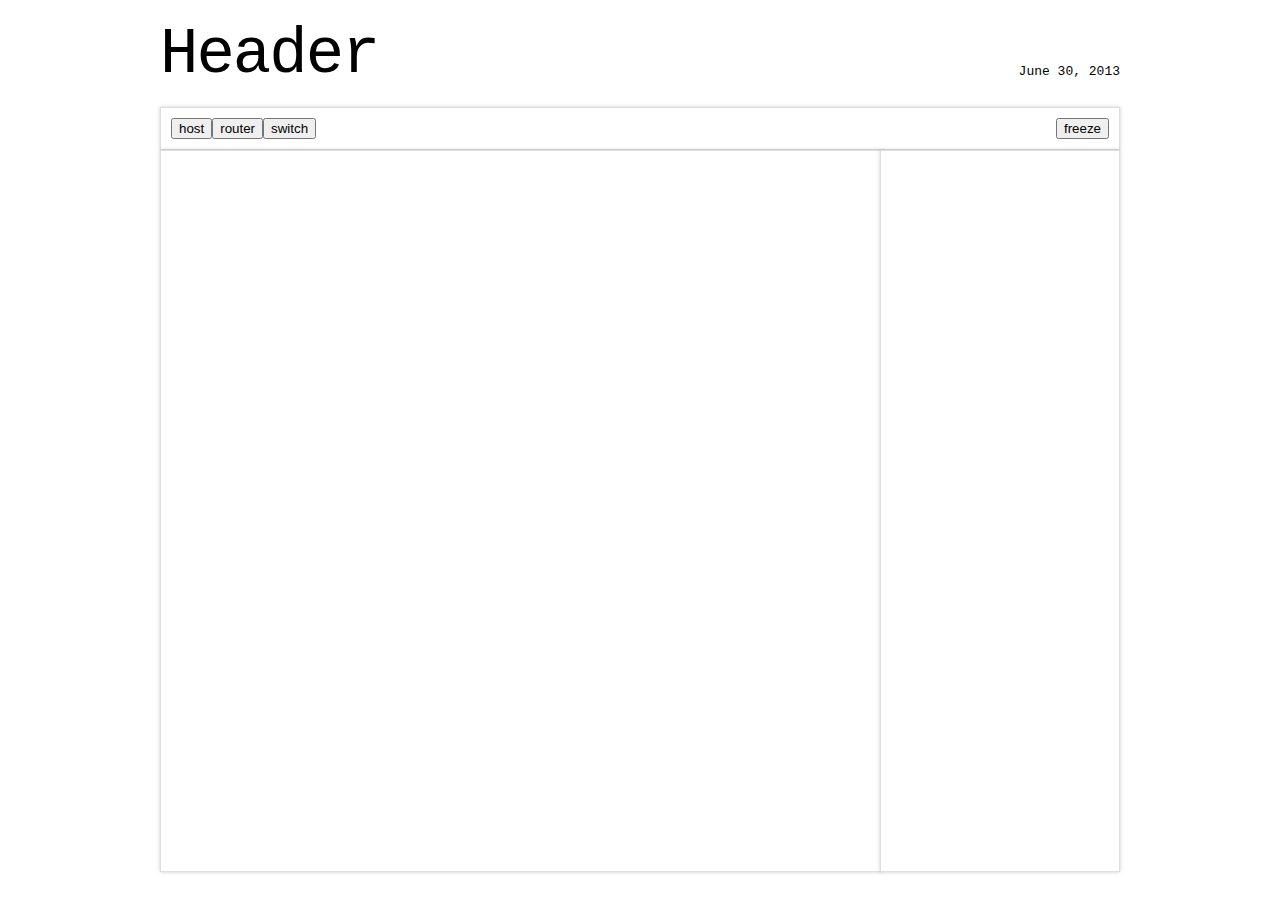
==== main.html @ ddb8d9a3 "finished graph editor" ====
<! DOCTYPE html>
<html>  
  <head>
    <meta http-equiv="Content-Type" content="text/html; charset=utf-8">
    <script src="libs/sprintf-0.7-beta1.js"></script>
    <script src="libs/d3.v3.min.js"></script>
    <script src="core/helpers.js"></script>
    <script src="core/environment.js"></script>
    <script src="core/executor.js"></script>
    <script src="core/dev_tm.js"></script>
    <script src="core/physical_port.js"></script>
    <script src="core/net_interface.js"></script>
    <script src="core/prot_ethernet.js"></script>
    <script src="core/prot_arp.js"></script>
    <script src="core/prot_ipv4.js"></script>
    <script src="core/prot_udp.js"></script>
    <script src="core/dev_host.js"></script>
    <script src="core/dev_router.js"></script>
    <script src="core/dev_switch.js"></script>
    <script src="vis/visualizer.js"></script>
    <script src="test/test1.js"></script>
    <link rel="stylesheet" type="text/css" href="style.css" media="screen" />
    <title>test file</title>
  </head>
  <body>    
    <h1>Header</h1>
    <p><aside style="margin-top:-43px;">June 30, 2013</aside>
    
    <div class="fbox fbManage"></div>
    <div class="fbox fbChart"></div>
    <div class="fbox fbDetail"></div>
    
    <script type="text/javascript" language="javascript" charset="utf-8">
        Visualizer.initialize();
    </script>
  </body>
</html>
---- style.css ----
html {
  min-width: 1040px;
}

body {
  font-family: "Courier New", Courier, monospace;
  margin: 1em auto 4em auto;
  position: relative;
  width: 960px;
}

h1 {
  font-size: 64px;
  font-weight: 300;
  letter-spacing: -2px;
  margin: .3em 0 .1em 0;
}

h1, h2 {
  text-rendering: optimizeLegibility;
}

aside {
  font-size: small;
  left: 780px;
  position: absolute;
  text-align: right;
  width: 180px;
}

.fbox  {
  border: 1px solid #DEDEDE;  
  background: #fff;  
  box-shadow: 0 0 4px rgba(0,0,0,.2);
  position: relative;
}

.fbManage {
  padding: 10px;
}

.fbChart {
  height: 720px;
  width: 720px;
  float: left;
}

.fbDetail {
  width: 238px;
  height: 720px;
  margin-left: -2px;
  float: right;
}

#btnEditMode {
  float: right;
}

.node {
  stroke: #333;
  stroke-width: 1.5px;
  cursor: crosshair;
}

.host {
  fill: #eee;
}

.router {
  fill: #4d4d4d;
}

.switch {
  fill: #ccf2aa;
}

.link {
  stroke: #999;
  cursor: crosshair;
}

.selected {
  stroke: #ff7f0e;
}

.rectSelection {
    stroke: #999;
    stroke-width: 2;
    stroke-dasharray: 2 2;
    fill: none
}

/*
h2 {
  margin-top: 2em;
}

h2 a {
  color: #ccc;
  left: -20px;
  position: absolute;
  width: 740px;
}

footer {
  font-size: small;
  margin-top: 8em;
}

p {
  line-height: 1.5em;
  width: 720px;
}

blockquote {
  width: 640px;
}

li {
  width: 680px;
}

a {
  color: steelblue;
}

a:not(:hover) {
  text-decoration: none;
}

pre, code, textarea {
  font-family: "Menlo", monospace;
  line-height: normal;
}

textarea {
  font-size: 100%;
}

pre {
  border-left: solid 2px #ccc;
  padding-left: 18px;
  margin: 2em 0 2em -20px;
  width: 960px;
  overflow-x: auto;
}

.html .value,
.javascript .string,
.javascript .regexp {
  color: #756bb1;
}

.html .tag,
.css .tag,
.javascript .keyword {
  color: #3182bd;
}

aside,
.comment {
  color: #636363;
}

.html .doctype,
.javascript .number {
  color: #31a354;
}

.html .attribute,
.css .attribute,
.javascript .class,
.javascript .special {
  color: #e6550d;
}

iframe {
  width: 960px;
  height: 500px;
  border: 1px solid #DEDEDE;
}
*/
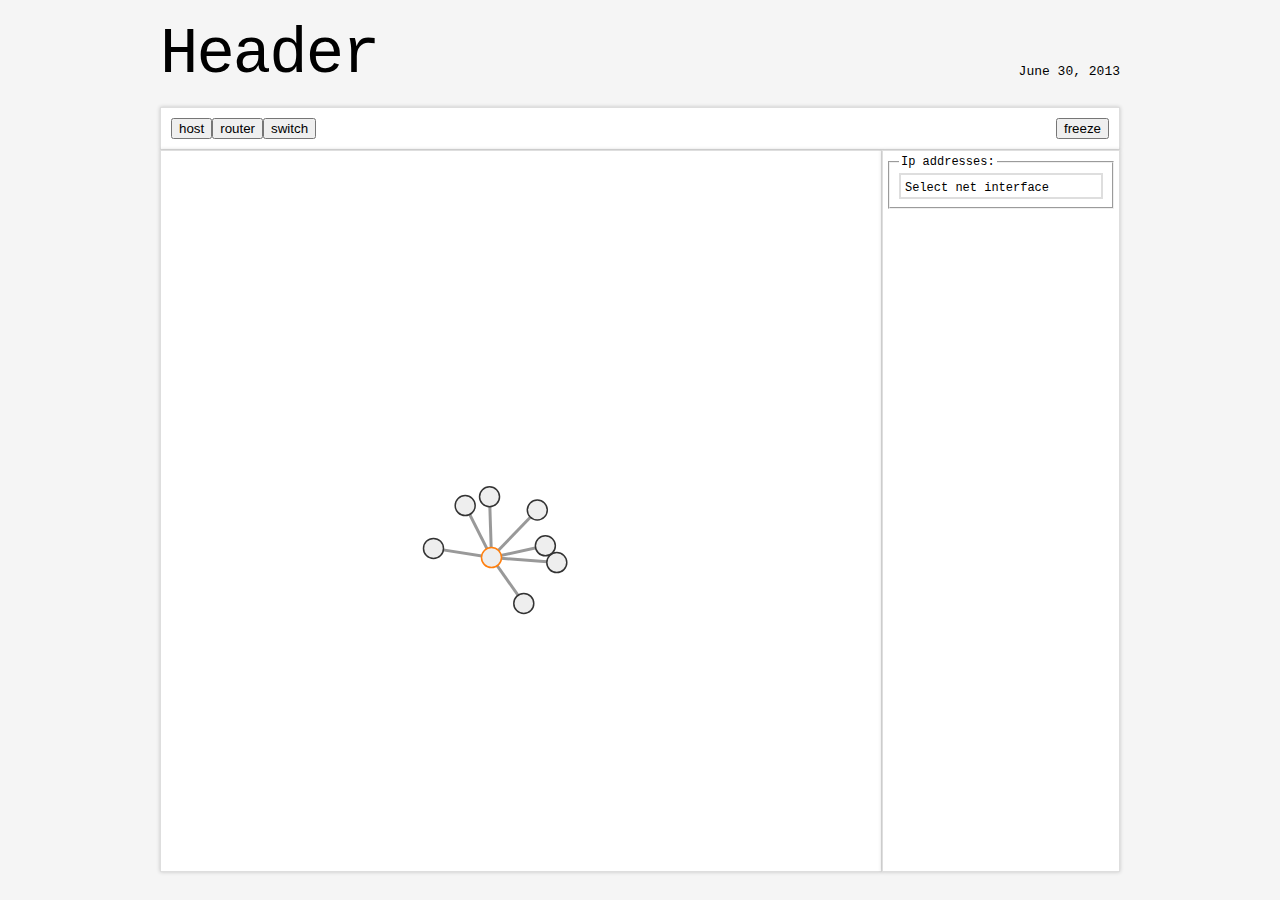
==== commit fb0391df: "+ part of editor implementation + css dropdown list" ====
--- a/main.html
+++ b/main.html
@@ -14,9 +14,9 @@
     <script src="core/prot_arp.js"></script>
     <script src="core/prot_ipv4.js"></script>
     <script src="core/prot_udp.js"></script>
+    <script src="core/dev_switch.js"></script>
+    <script src="core/dev_router.js"></script>
     <script src="core/dev_host.js"></script>
-    <script src="core/dev_router.js"></script>
-    <script src="core/dev_switch.js"></script>
     <script src="vis/visualizer.js"></script>
     <script src="test/test1.js"></script>
     <link rel="stylesheet" type="text/css" href="style.css" media="screen" />
--- a/style.css
+++ b/style.css
@@ -1,87 +1,94 @@
-
+/* general */
 html {
-  min-width: 1040px;
+    min-width: 1040px;
 }
 
 body {
-  font-family: "Courier New", Courier, monospace;
-  margin: 1em auto 4em auto;
-  position: relative;
-  width: 960px;
+    font-family: "Courier New", Courier, monospace;
+    margin: 1em auto 4em auto;
+    position: relative;
+    width: 960px;
+}
+body {
+    background: whitesmoke;
 }
 
 h1 {
-  font-size: 64px;
-  font-weight: 300;
-  letter-spacing: -2px;
-  margin: .3em 0 .1em 0;
+    font-size: 64px;
+    font-weight: 300;
+    letter-spacing: -2px;
+    margin: .3em 0 .1em 0;
 }
 
 h1, h2 {
-  text-rendering: optimizeLegibility;
+    text-rendering: optimizeLegibility;
 }
 
 aside {
-  font-size: small;
-  left: 780px;
-  position: absolute;
-  text-align: right;
-  width: 180px;
-}
-
-.fbox  {
-  border: 1px solid #DEDEDE;  
-  background: #fff;  
-  box-shadow: 0 0 4px rgba(0,0,0,.2);
-  position: relative;
+    font-size: small;
+    left: 780px;
+    position: absolute;
+    text-align: right;
+    width: 180px;
+}
+
+/* ============ */
+div.fbox  {
+    border: 1px solid #DEDEDE;  
+    background: #fff;  
+    box-shadow: 0 0 4px rgba(0,0,0,.2);
+    position: relative;
+    font-size: 12px;
 }
 
 .fbManage {
-  padding: 10px;
+    padding: 10px;
 }
 
 .fbChart {
-  height: 720px;
-  width: 720px;
-  float: left;
+    height: 720px;
+    width: 720px;
+    float: left;
 }
 
 .fbDetail {
-  width: 238px;
-  height: 720px;
-  margin-left: -2px;
-  float: right;
+    width: 230px;
+    height: 712px;
+/*    margin-left: -2px;*/
+    float: right;
+    padding: 4px 3px;
 }
 
 #btnEditMode {
-  float: right;
-}
-
+    float: right;
+}
+
+/* graph style */
 .node {
-  stroke: #333;
-  stroke-width: 1.5px;
-  cursor: crosshair;
+    stroke: #333;
+    stroke-width: 1.5px;
+    cursor: crosshair;
 }
 
 .host {
-  fill: #eee;
+    fill: #eee;
 }
 
 .router {
-  fill: #4d4d4d;
+    fill: #4d4d4d;
 }
 
 .switch {
-  fill: #ccf2aa;
+    fill: #ccf2aa;
 }
 
 .link {
-  stroke: #999;
-  cursor: crosshair;
+    stroke: #999;
+    cursor: crosshair;
 }
 
 .selected {
-  stroke: #ff7f0e;
+    stroke: #ff7f0e;
 }
 
 .rectSelection {
@@ -89,6 +96,44 @@
     stroke-width: 2;
     stroke-dasharray: 2 2;
     fill: none
+}
+
+/* dropdown menu hack */
+div.dropdown-wrapper {
+    padding: 0;
+    border: 2px solid #DEDEDE;
+    border-radius: 3;
+    background: transparent;
+}
+.dropdown-wrapper p,li {
+    padding: 6px 4px 2px 4px;    
+    margin: 0;
+}
+
+ul.dropdown-list {
+    display: none;
+    position: absolute;
+    list-style-type: none;    
+    margin: 2px -2px 0px -2px;
+    padding: 0;
+}
+.dropdown-wrapper:hover .dropdown-list {
+    display: block;
+}
+
+li.dropdown-item {
+    background-color: white;
+    cursor: pointer;
+    border-left: 2px solid #DEDEDE;
+    border-right: 2px solid #DEDEDE;
+    border-bottom: 2px solid #DEDEDE;
+}
+.dropdown-item:last-child {
+    border-bottom-left-radius: 3;
+    border-bottom-right-radius: 3;
+}
+.dropdown-item:hover {
+    background-color: #DEDEDE;
 }
 
 /*
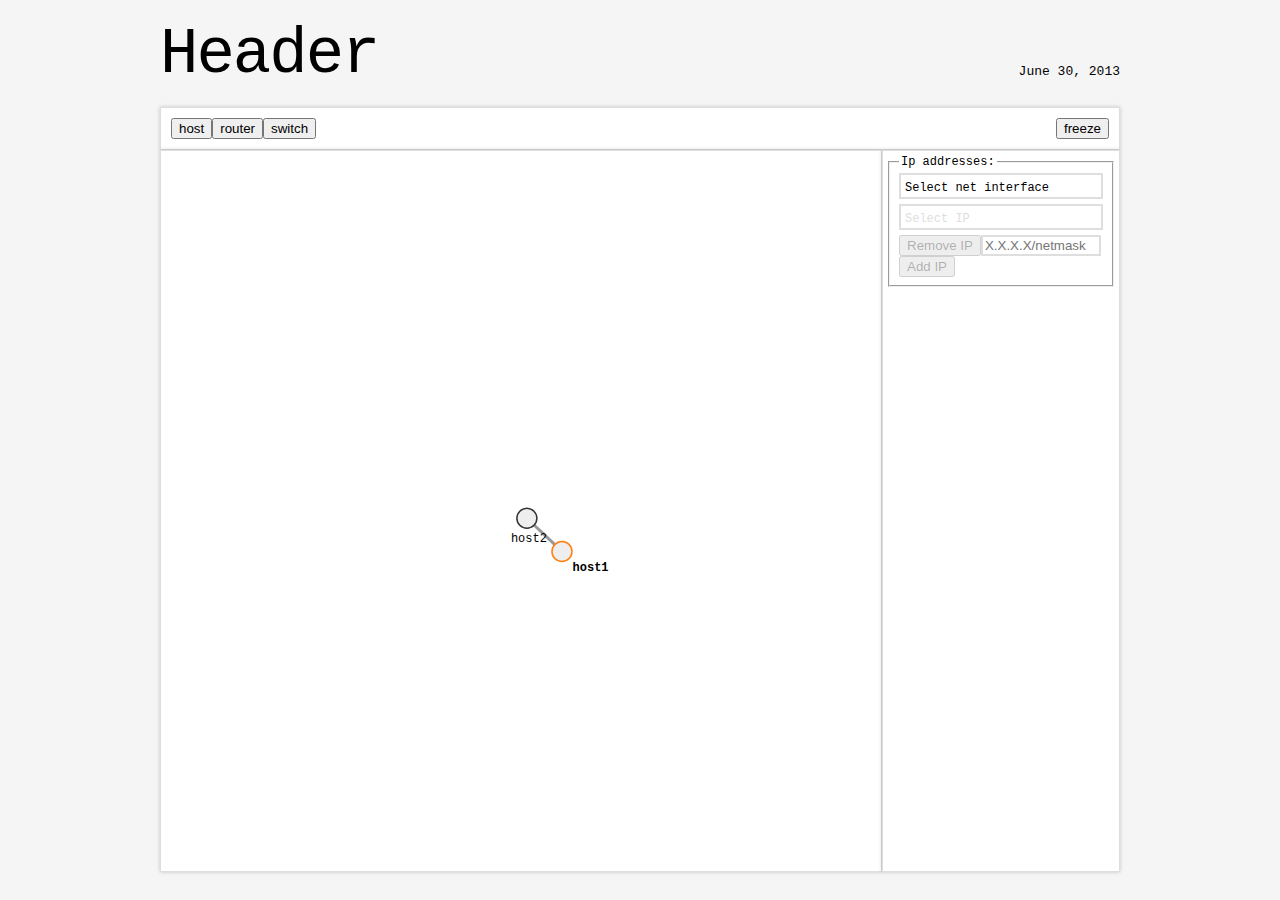
==== commit 290b84fb: "another middle-sized commit: + node labels + simple message visualizer * ip info" ====
--- a/main.html
+++ b/main.html
@@ -18,6 +18,9 @@
     <script src="core/dev_router.js"></script>
     <script src="core/dev_host.js"></script>
     <script src="vis/visualizer.js"></script>
+    <script src="vis/vis_info.js"></script>
+    <script src="vis/ip_info.js"></script>
+    <script src="vis/vis_labels.js"></script>
     <script src="test/test1.js"></script>
     <link rel="stylesheet" type="text/css" href="style.css" media="screen" />
     <title>test file</title>
--- a/style.css
+++ b/style.css
@@ -98,12 +98,20 @@
     fill: none
 }
 
+.label {
+    font-size: 12px;
+} 
+
+.message {
+}
+
 /* dropdown menu hack */
 div.dropdown-wrapper {
     padding: 0;
     border: 2px solid #DEDEDE;
     border-radius: 3;
     background: transparent;
+    margin-bottom: 5px;
 }
 .dropdown-wrapper p,li {
     padding: 6px 4px 2px 4px;    
@@ -136,6 +144,13 @@
     background-color: #DEDEDE;
 }
 
+/* other staff */
+.input-text {
+    border: 2px solid #DEDEDE;
+    border-radius: 3;
+    background: transparent;
+}
+
 /*
 h2 {
   margin-top: 2em;
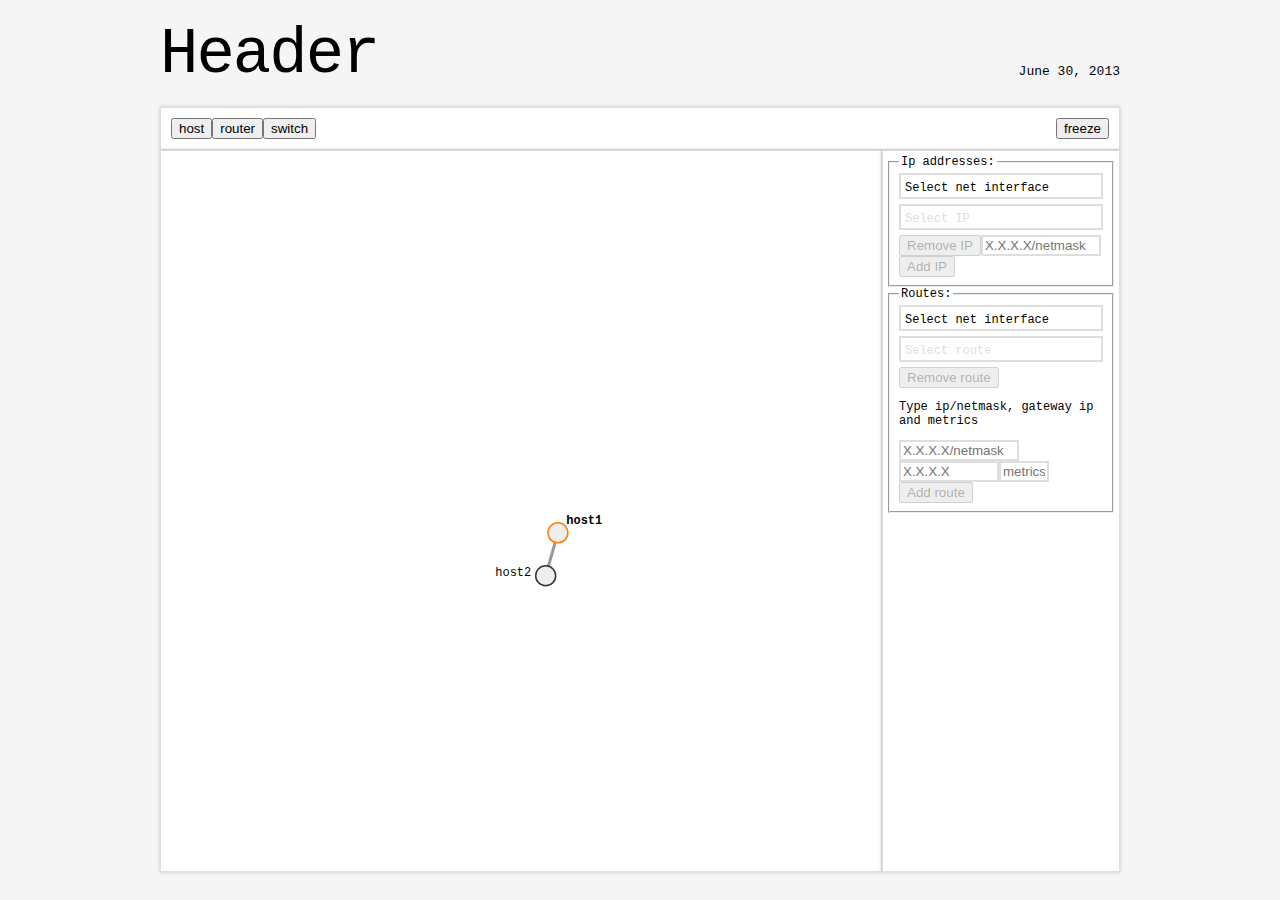
==== commit 5740e1f9: "+ send details + route detail" ====
--- a/main.html
+++ b/main.html
@@ -20,6 +20,8 @@
     <script src="vis/visualizer.js"></script>
     <script src="vis/vis_info.js"></script>
     <script src="vis/ip_info.js"></script>
+    <script src="vis/route_info.js"></script>
+    <script src="vis/send_info.js"></script>
     <script src="vis/vis_labels.js"></script>
     <script src="test/test1.js"></script>
     <link rel="stylesheet" type="text/css" href="style.css" media="screen" />
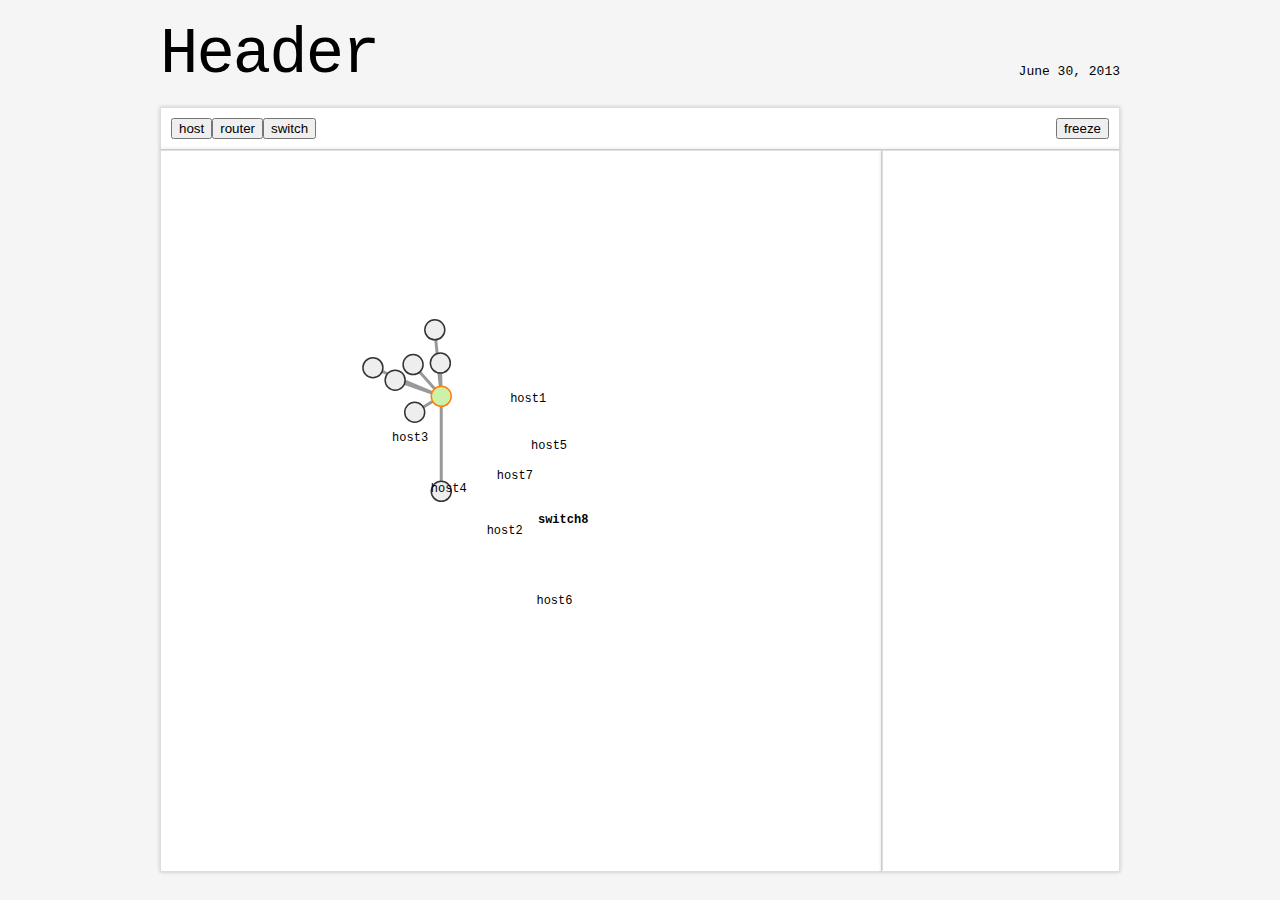
==== commit 3cf151e1: "micro commit" ====
--- a/main.html
+++ b/main.html
@@ -22,6 +22,7 @@
     <script src="vis/ip_info.js"></script>
     <script src="vis/route_info.js"></script>
     <script src="vis/send_info.js"></script>
+    <script src="vis/subnet_info.js"></script>
     <script src="vis/vis_labels.js"></script>
     <script src="test/test1.js"></script>
     <link rel="stylesheet" type="text/css" href="style.css" media="screen" />
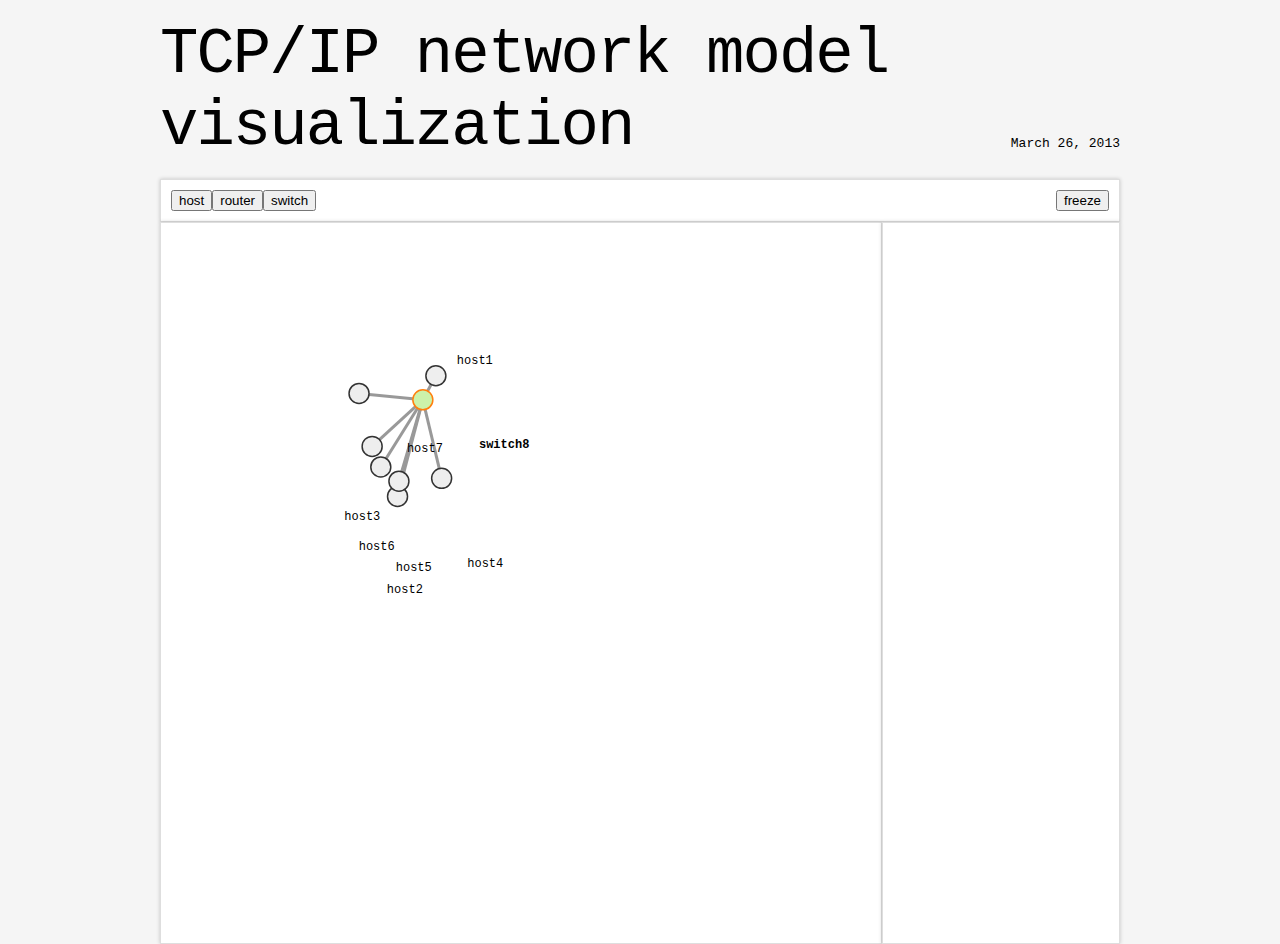
==== commit a5135a8e: "Update main.html" ====
--- a/main.html
+++ b/main.html
@@ -26,11 +26,11 @@
     <script src="vis/vis_labels.js"></script>
     <script src="test/test1.js"></script>
     <link rel="stylesheet" type="text/css" href="style.css" media="screen" />
-    <title>test file</title>
+    <title>TCP/IP network model visualization</title>
   </head>
   <body>    
-    <h1>Header</h1>
-    <p><aside style="margin-top:-43px;">June 30, 2013</aside>
+    <h1>TCP/IP network model visualization</h1>
+    <p><aside style="margin-top:-43px;">March 26, 2013</aside>
     
     <div class="fbox fbManage"></div>
     <div class="fbox fbChart"></div>
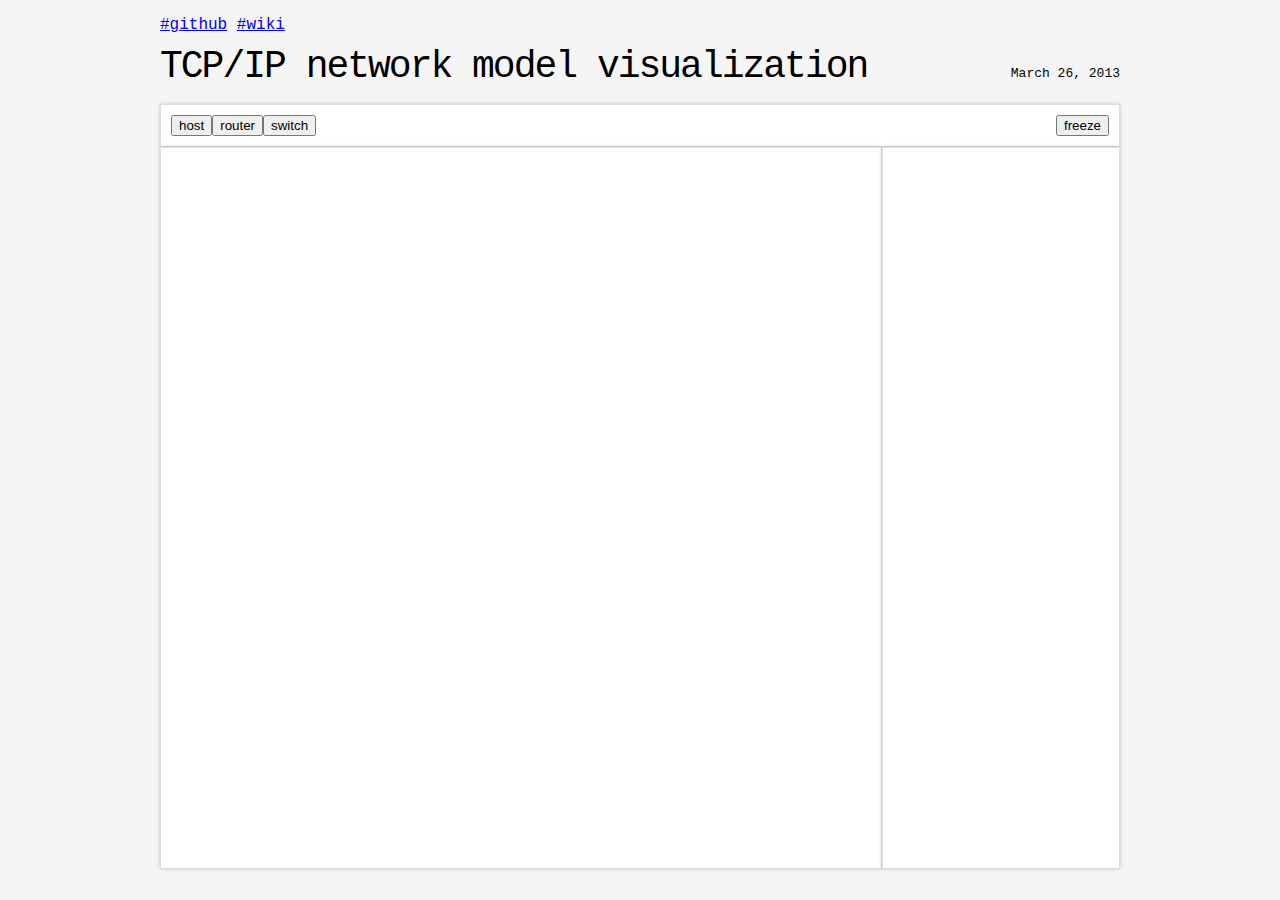
==== commit 0b18cdcf: "polishing" ====
--- a/main.html
+++ b/main.html
@@ -29,8 +29,10 @@
     <title>TCP/IP network model visualization</title>
   </head>
   <body>    
+    <a href="https://github.com/pkuderov/network-model">#github</a>
+    <a href="https://github.com/pkuderov/network-model/wiki/How-to">#wiki</a>
     <h1>TCP/IP network model visualization</h1>
-    <p><aside style="margin-top:-43px;">March 26, 2013</aside>
+    <p><aside style="margin-top:-38px;">March 26, 2013</aside>
     
     <div class="fbox fbManage"></div>
     <div class="fbox fbChart"></div>
--- a/style.css
+++ b/style.css
@@ -14,7 +14,7 @@
 }
 
 h1 {
-    font-size: 64px;
+    font-size: 38px;
     font-weight: 300;
     letter-spacing: -2px;
     margin: .3em 0 .1em 0;
